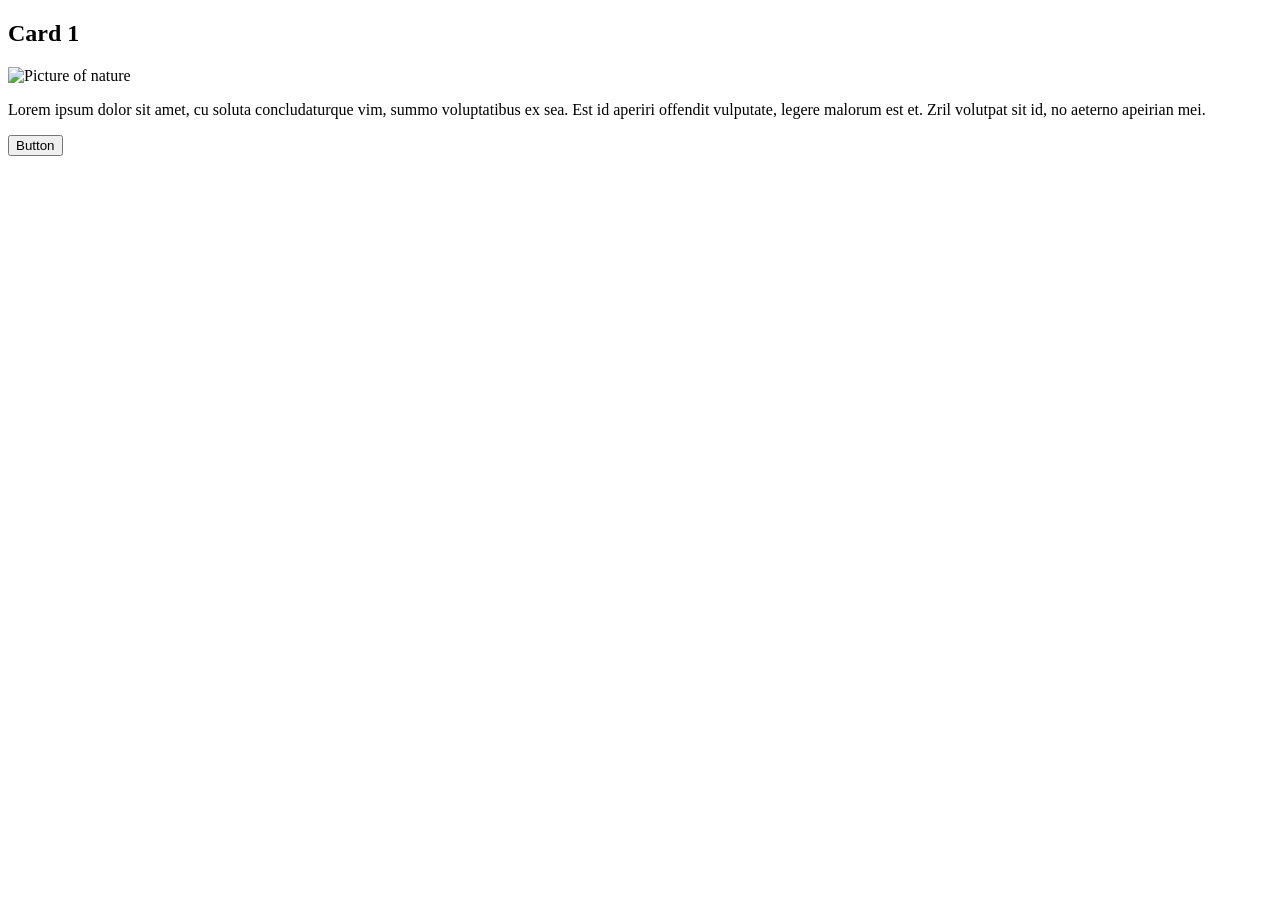
==== lab01/exercise01/index.html @ 24459ba5 "first commit" ====
<!DOCTYPE html>
<html lang="en" >
<head>
    <meta charset="UTF-8">
    <title>HTML Box Model</title>
    <!-- <link rel="stylesheet" href="style.css"> -->
</head>
<body>

    <section>
        <h2>Card 1</h2>
        <img src="https://picsum.photos/id/10/360/260" alt="Picture of nature" />
        <p>Lorem ipsum dolor sit amet, cu soluta concludaturque vim, summo voluptatibus ex sea. Est id aperiri offendit vulputate, legere malorum est et. Zril volutpat sit id, no aeterno apeirian mei.</p>
        <button>Button</button>
    </section>
  
</body>
</html>
---- lab01/exercise01/style.css ----
body * {
    box-sizing: border-box;
}

body {
    font-family: Arial, Helvetica, sans-serif;
}

/*
Add some style blocks below this line to style the card.
*/
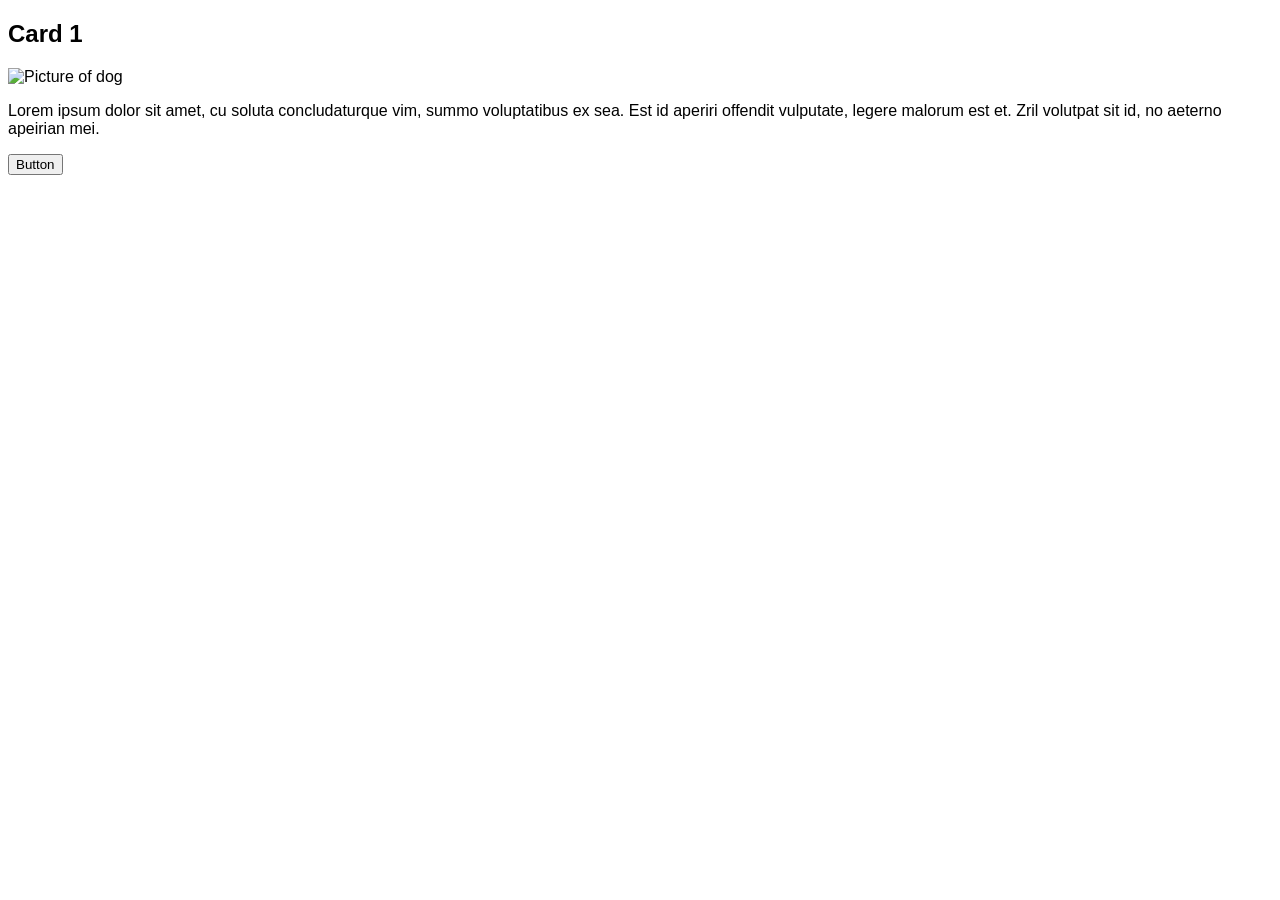
==== commit 336e331c: "lab01 updates" ====
--- a/lab01/exercise01/index.html
+++ b/lab01/exercise01/index.html
@@ -3,13 +3,13 @@
 <head>
     <meta charset="UTF-8">
     <title>HTML Box Model</title>
-    <!-- <link rel="stylesheet" href="style.css"> -->
+    <link rel="stylesheet" href="style.css">
 </head>
 <body>
 
     <section>
         <h2>Card 1</h2>
-        <img src="https://picsum.photos/id/10/360/260" alt="Picture of nature" />
+        <img src="http://www.dailyhaha.com/_gifs/smiling-dog.gif" alt="Picture of dog" />
         <p>Lorem ipsum dolor sit amet, cu soluta concludaturque vim, summo voluptatibus ex sea. Est id aperiri offendit vulputate, legere malorum est et. Zril volutpat sit id, no aeterno apeirian mei.</p>
         <button>Button</button>
     </section>
--- a/lab01/exercise01/style.css
+++ b/lab01/exercise01/style.css
@@ -9,3 +9,25 @@
 /*
 Add some style blocks below this line to style the card.
 */
+.page-section {
+    box-sizing: border-box;
+    border: dotted 1px #CCC; 
+    width: 50vh;
+    height: 50vh;   
+    padding: 10px;
+    /*
+    Alternative syntax:
+    padding-top: 10px;
+    padding-right: 10px;
+    padding-bottom: 10px;
+    padding-left: 10px;
+    */
+    margin: 10px;
+    /*
+    Alternative syntax:
+    margin-top: 10px;
+    margin-right: 10px;
+    margin-bottom: 10px;
+    margin-left: 10px;
+    */
+}
